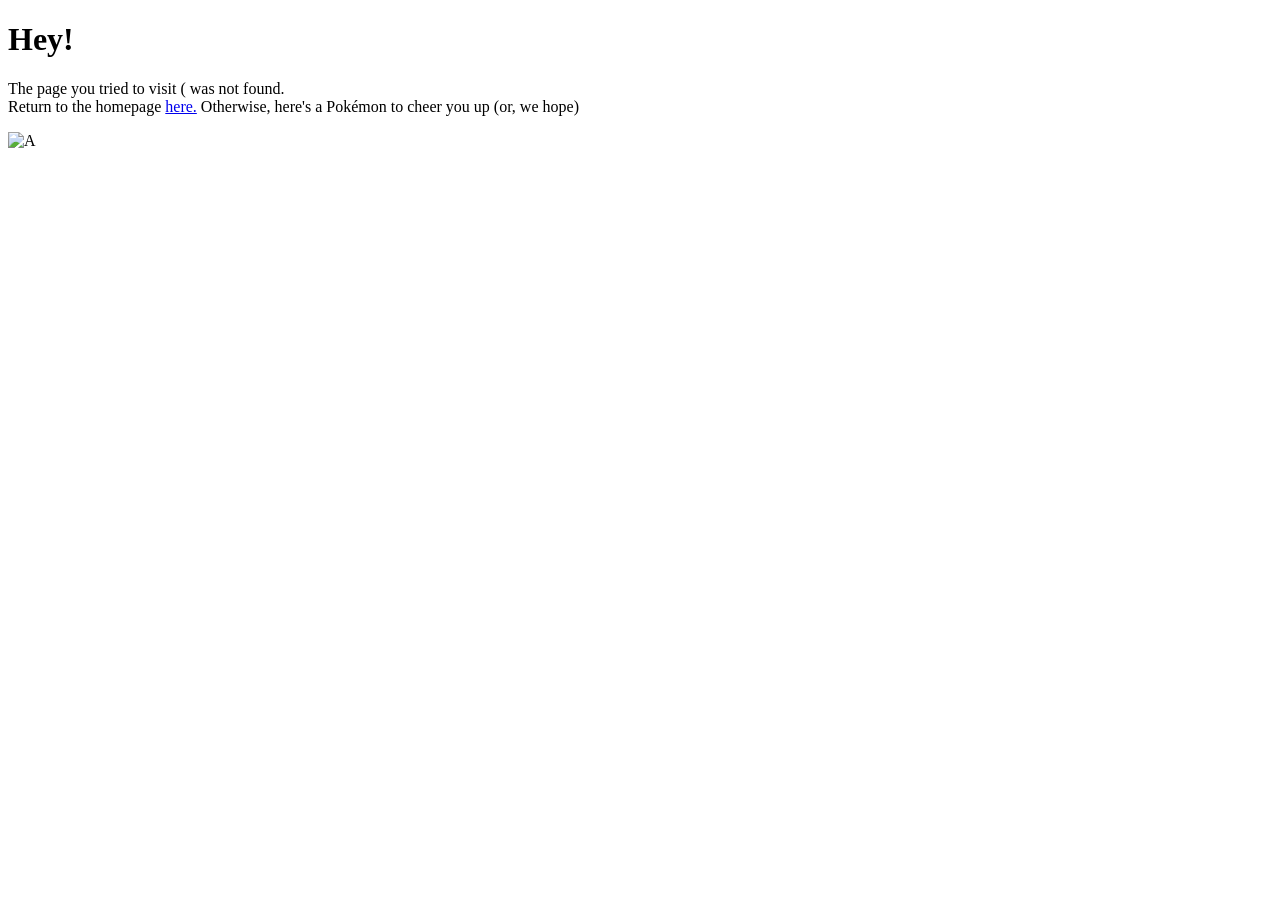
==== public/err/err01.html @ c7ebb284 "Initial Commit" ====
<!DOCTYPE html>
<html lang="en">
<head>
    <meta charset="UTF-8">
    <title>HTTP 404 - Not Found</title>
    <link rel="stylesheet" href="/style/err.css">
  <link rel="preconnect" href="https://fonts.googleapis.com">
  <link rel="preconnect" href="https://fonts.gstatic.com" crossorigin>
  <link href="https://fonts.googleapis.com/css2?family=Gabarito:wght@400..900&display=swap" rel="stylesheet">
</head>
<body>
  <h1 class="heading">Hey!</h1>
  <p class="text">The page you tried to visit (<span id="urlRequest" class="url"></span> was not found.<br>
Return to the homepage <a href="/">here.</a> Otherwise, here's a Pokémon to cheer you up (or, we hope)</p>
  <div class="image-container">
    <img src="https://placeholdmon.vercel.app/?name=*" alt="A" id="img">
    <div id="overlay-text" class="overlay-text"></div>
  </div>
  <script src="/src/err.js"></script>
</body>
</html>
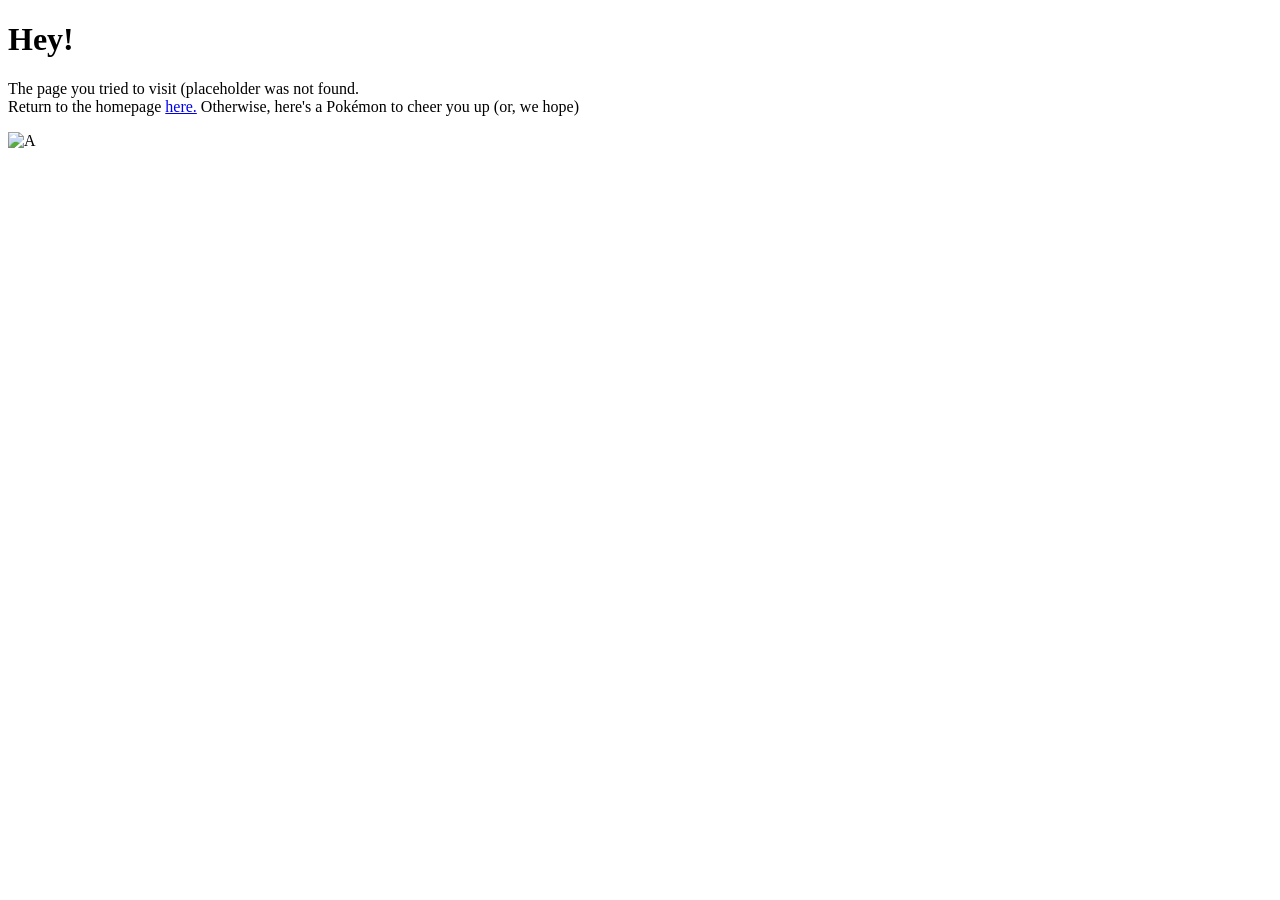
==== commit afbbe352: "Initial Commit" ====
--- a/public/err/err01.html
+++ b/public/err/err01.html
@@ -10,7 +10,7 @@
 </head>
 <body>
   <h1 class="heading">Hey!</h1>
-  <p class="text">The page you tried to visit (<span id="urlRequest" class="url"></span> was not found.<br>
+  <p class="text">The page you tried to visit (<span id="urlRequest" class="url">placeholder</span> was not found.<br>
 Return to the homepage <a href="/">here.</a> Otherwise, here's a Pokémon to cheer you up (or, we hope)</p>
   <div class="image-container">
     <img src="https://placeholdmon.vercel.app/?name=*" alt="A" id="img">
